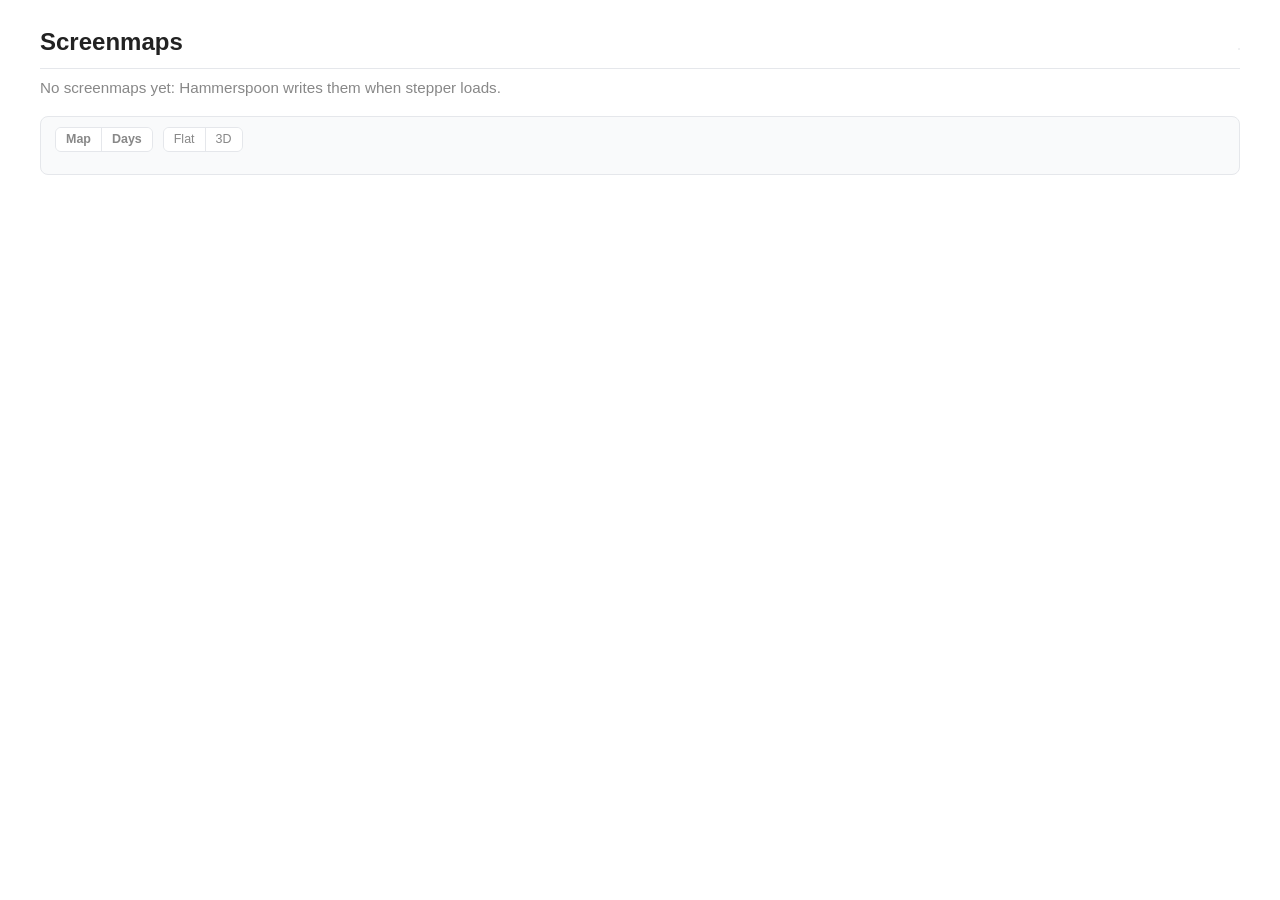
==== features/L006-layout-restore-of-windows-in-screens/subfeatures/screenmaps/index.html @ 7394e88b "Screenmaps' map gains a 3D view: the plane tilted to an isometric angle, each window lifted one laye" ====
<!DOCTYPE html>
<html lang="en">
<head>
  <meta charset="utf-8">
  <meta name="viewport" content="width=device-width, initial-scale=1">
  <title>Screenmaps</title>
  <link rel="stylesheet" href="screenmaps.css">
</head>
<body>
  <header class="page-header">
    <h1><span id="heading">Screenmaps</span> <span class="taken" id="asOf"></span></h1>
    <nav class="configs" id="configs" aria-label="Display configs"></nav>
  </header>
  <p class="subtitle" id="summary"></p>

  <section class="nav-panel" id="panel">
    <div class="panel-head">
      <div class="panel-views" role="tablist">
        <button type="button" data-view="map" title="Map (m)">Map</button>
        <button type="button" data-view="days" title="Days (d)">Days</button>
      </div>
      <div class="map-modes" id="depth">
        <button type="button" data-depth="flat" title="Flat (3 switches)">Flat</button>
        <button type="button" data-depth="3d" title="3D: each window a layer above the one behind it (3 switches)">3D</button>
      </div>
      <span class="panel-hint" id="hint"></span>
    </div>
    <div class="screen-map" id="map"></div>
    <div class="days" id="days"></div>
  </section>

  <div class="filter-banner" id="banner" hidden></div>
  <section class="screen-lists" id="list"></section>

  <div class="map-pop" id="pop" hidden></div>
  <script src="screenmaps.js"></script>
</body>
</html>
---- features/L006-layout-restore-of-windows-in-screens/subfeatures/screenmaps/screenmaps.css ----
/* Screenmaps: tokens, panel, days and popup after F030's tablogs (reading.internal), so
   the two maps read as one family */
:root {
  --bg: #fff;
  --text: #222;
  --grey: #888;
  --link: #1a5fb4;
  --hover-bg: #f3f4f6;
  --border: #e5e7eb;
  --badge-text: #555;
  --active-bg: #1a5fb4;
  --active-text: #fff;
  --front: #8b5cf6;   /* tablogs' violet: the front window */
  --hit: #f59e0b;     /* a window a day or an app in Days picked out */
}
* { margin: 0; padding: 0; box-sizing: border-box; }
body {
  font-family: -apple-system, BlinkMacSystemFont, "Segoe UI", Roboto, sans-serif;
  color: var(--text);
  background: var(--bg);
  line-height: 1.5;
  max-width: 1240px;
  margin: 0 auto;
  padding: 24px 20px;
}

/* Header: the config's name, how fresh it is, and the other configs */
.page-header {
  display: flex;
  align-items: baseline;
  justify-content: space-between;
  gap: 12px;
  flex-wrap: wrap;
  padding-bottom: 8px;
  border-bottom: 1px solid var(--border);
  margin-bottom: 8px;
}
h1 { font-size: 1.5rem; font-weight: 600; display: flex; align-items: baseline; gap: 12px; flex-wrap: wrap; }
.taken { color: var(--grey); font-size: 0.95rem; font-weight: 400; }
.configs { display: inline-flex; border: 1px solid var(--border); border-radius: 6px; overflow: hidden; }
.configs button {
  font: inherit;
  font-size: 0.8rem;
  padding: 2px 10px;
  border: none;
  background: #fff;
  color: var(--grey);
  cursor: pointer;
  white-space: nowrap;
}
.configs button + button { border-left: 1px solid var(--border); }
.configs button:hover { color: var(--text); }
.configs button .when { font-size: 0.72rem; opacity: 0.8; }
.configs button.current::after { content: " ●"; color: #16a34a; font-size: 0.6rem; vertical-align: 2px; }
.configs button.active { background: var(--active-bg); color: var(--active-text); }
.subtitle { color: var(--grey); font-size: 0.95rem; margin-bottom: 16px; }
.subtitle .note { color: #b45309; }

/* The panel: Map | Days, as the tablogs' Windows | Days */
.nav-panel {
  padding: 10px 14px 14px;
  background: #f9fafb;
  border: 1px solid var(--border);
  border-radius: 8px;
}
.panel-head { display: flex; align-items: center; gap: 10px; flex-wrap: wrap; margin-bottom: 8px; }
.panel-views { display: inline-flex; border: 1px solid var(--border); border-radius: 6px; overflow: hidden; }
.panel-views button {
  font: inherit;
  font-size: 0.78rem;
  font-weight: 600;
  padding: 2px 10px;
  border: none;
  background: #fff;
  color: var(--grey);
  cursor: pointer;
}
.panel-views button + button { border-left: 1px solid var(--border); }
.panel-views button:hover { color: var(--text); }
.panel-views button.active { background: var(--active-bg); color: var(--active-text); }
/* Flat | 3D beside them, as the tablogs' map modes */
.map-modes { display: inline-flex; border: 1px solid var(--border); border-radius: 6px; overflow: hidden; }
.map-modes[hidden] { display: none; }
.map-modes button {
  font: inherit;
  font-size: 0.78rem;
  padding: 2px 10px;
  border: none;
  background: #fff;
  color: var(--grey);
  cursor: pointer;
}
.map-modes button + button { border-left: 1px solid var(--border); }
.map-modes button:hover { color: var(--text); }
.map-modes button.active { background: var(--active-bg); color: var(--active-text); }
.panel-hint { color: var(--grey); font-size: 0.75rem; }
.nav-panel:not(.show-days) .days, .nav-panel.show-days .screen-map { display: none; }
.empty { color: var(--grey); font-size: 0.9rem; padding: 20px 0; }

/* Map: each display at its real size where it sits, its windows where they sit, back to front */
.screen-map { margin-top: 6px; }
.map-stage { position: relative; }
.fit { position: absolute; left: 0; top: 0; transform-origin: 0 0; }
.plane { position: relative; }

/* 3D: the plane at an isometric angle (renderMap, then fitInStage), each window a layer
   above the one behind it; their names stand upright in a column beside (placeNames) */
.three-d .plane { transform-style: preserve-3d; transform: rotateX(56deg) rotateZ(-36deg); }
.three-d .display { overflow: visible; transform-style: preserve-3d; background: #dde3ea; }
.three-d .win { background: hsl(var(--hue) 50% 98% / 0.94); box-shadow: 0 1px 4px rgba(0, 0, 0, 0.22); }
.three-d .win-head { display: none; }
.corner { position: absolute; width: 1px; height: 1px; pointer-events: none; }
.names { position: absolute; inset: 0; pointer-events: none; }
.name-lines { position: absolute; left: 0; top: 0; width: 100%; height: 100%; overflow: visible; }
.name-lines line { stroke: #9aa5b4; stroke-width: 1; }
.name-lines circle { fill: #64748b; }
/* several displays: a name's line only while the name is hovered */
.name-lines .on-hover { visibility: hidden; }
.name-lines .on-hover.shown { visibility: visible; }
.name-lines line.on-hover.shown { stroke: var(--link); stroke-width: 1.5; }
.name-lines circle.on-hover.shown { fill: var(--link); }
.name-group {
  position: absolute;
  height: 18px;
  padding: 0 4px;
  font-size: 0.7rem;
  font-weight: 600;
  line-height: 18px;
  color: #64748b;
  white-space: nowrap;
}
.layer-name {
  position: absolute;
  display: flex;
  align-items: center;
  gap: 5px;
  max-width: 220px;
  height: 17px;
  padding: 0 4px;
  font-size: 0.74rem;
  line-height: 17px;
  color: var(--text);
  text-decoration: none;
  white-space: nowrap;
  border-radius: 4px;
  pointer-events: auto;
}
.layer-name span { overflow: hidden; text-overflow: ellipsis; }
.layer-name img, .layer-name .letter { width: 13px; height: 13px; flex-shrink: 0; }
a.layer-name:hover { color: var(--link); }
.layer-name.focused { color: var(--front); font-weight: 600; }
.layer-name.dim { opacity: 0.3; }
.layer-name.hit { background: #fef3c7; }
.display {
  position: absolute;
  background: #e9edf2;
  border: 1px solid #c9d1db;
  border-radius: 6px;
  overflow: hidden;
}
.display.builtin { border-radius: 6px 6px 10px 10px; }
.display .menubar { position: absolute; left: 0; right: 0; top: 0; background: rgba(15, 23, 42, 0.08); }
.display-label {
  position: absolute;
  left: 6px;
  bottom: 6px;
  z-index: 10000;
  max-width: calc(100% - 12px);
  padding: 1px 7px;
  font-size: 0.7rem;
  font-weight: 600;
  color: #475569;
  background: rgba(255, 255, 255, 0.85);
  border-radius: 9px;
  white-space: nowrap;
  overflow: hidden;
  text-overflow: ellipsis;
  pointer-events: none;
}
.display-label .size { font-weight: 500; }
.display-label .count { color: var(--grey); font-weight: 400; }
.win {
  position: absolute;
  display: block;
  min-width: 6px;
  min-height: 6px;
  background: hsl(var(--hue) 50% 98%);
  border: 1px solid hsl(var(--hue) 28% 70%);
  border-radius: 3px;
  box-shadow: 0 1px 2px rgba(0, 0, 0, 0.14);
  overflow: hidden;
  color: var(--text);
  text-decoration: none;
  cursor: default;
}
a.win { cursor: pointer; }
.win.front { box-shadow: 0 2px 7px rgba(0, 0, 0, 0.2); }   /* each display's top window */
.win.focused { border-color: var(--front); box-shadow: 0 0 0 1.5px var(--front), 0 2px 7px rgba(0, 0, 0, 0.2); }
.win:hover { border-color: var(--link); }
.win.dim { opacity: 0.25; }
.win.hit { border-color: var(--hit); box-shadow: 0 0 0 2px var(--hit), 0 2px 7px rgba(0, 0, 0, 0.2); }
.win-head {
  display: flex;
  align-items: center;
  gap: 4px;
  height: 17px;
  padding: 0 4px;
  background: hsl(var(--hue) 40% 91%);
  font-size: 10.5px;
  line-height: 17px;
  white-space: nowrap;
}
.win-head img, .win-head .letter { width: 12px; height: 12px; flex-shrink: 0; }
.win-title { overflow: hidden; text-overflow: ellipsis; }
.win.tiny .win-head { padding: 0 2px; }
.win.tiny .win-title { display: none; }
.win-mark {   /* its app's icon, faded, in the middle of a big enough window */
  position: absolute;
  left: 50%;
  top: calc(50% + 8px);
  width: 30px;
  height: 30px;
  transform: translate(-50%, -50%);
  opacity: 0.28;
  pointer-events: none;
}

/* Minimized windows, after a rule under the displays (the tablogs' minimized windows) */
.map-divider { display: flex; align-items: center; gap: 10px; margin-top: 14px; color: var(--grey); font-size: 0.78rem; }
.map-divider::before, .map-divider::after { content: ""; flex: 1; border-top: 1px solid var(--border); }
.min-strip { display: flex; flex-wrap: wrap; gap: 6px; margin-top: 10px; }
.min-chip {
  display: inline-flex;
  align-items: center;
  gap: 5px;
  max-width: 260px;
  height: 26px;
  padding: 0 8px 0 6px;
  font-size: 0.78rem;
  color: var(--text);
  text-decoration: none;
  background: hsl(var(--hue) 50% 98%);
  border: 1px solid hsl(var(--hue) 28% 76%);
  border-radius: 6px;
}
a.min-chip:hover { border-color: var(--link); }
.min-chip img, .min-chip .letter { width: 14px; height: 14px; flex-shrink: 0; }
.min-title { overflow: hidden; text-overflow: ellipsis; white-space: nowrap; }
.min-chip.dim { opacity: 0.3; }
.min-chip.hit { border-color: var(--hit); box-shadow: inset 0 0 0 1px var(--hit); }

/* Days: opened and last used side by side, a row per day, each app once with its count */
.days-cols { display: grid; grid-template-columns: repeat(2, minmax(0, 1fr)); gap: 12px 32px; margin-top: 6px; }
.days-head { display: flex; align-items: baseline; gap: 8px; flex-wrap: wrap; margin-bottom: 4px; }
.days-head h3 { font-size: 0.9rem; font-weight: 600; }
.map-days { display: flex; flex-direction: column; }
.map-day { display: flex; align-items: flex-start; gap: 10px; padding: 4px 0; border-top: 1px solid var(--border); }
.map-day:first-child { border-top: none; }
.map-day-label {
  flex: 0 0 150px;
  font: inherit;
  font-size: 0.78rem;
  text-align: left;
  color: var(--text);
  background: none;
  border: none;
  padding: 3px 5px;
  border-radius: 4px;
  cursor: pointer;
  white-space: nowrap;
}
.map-day-label:hover { background: var(--hover-bg); color: var(--link); }
.map-day-label .count { color: var(--grey); font-size: 0.72rem; }
.map-day-label.active { background: var(--active-bg); color: var(--active-text); }
.map-day-label.active .count { color: inherit; opacity: 0.8; }
.map-chips { display: flex; flex-wrap: wrap; gap: 3px 4px; flex: 1; min-width: 0; }
.map-chip {
  display: inline-flex;
  align-items: center;
  gap: 2px;
  height: 24px;
  padding: 0 4px;
  font: inherit;
  font-size: 0.72rem;
  font-weight: 600;
  font-variant-numeric: tabular-nums;
  color: var(--badge-text);
  background: #fff;
  border: 1px solid var(--border);
  border-radius: 6px;
  cursor: pointer;
}
.map-chip img, .map-chip .letter { width: 16px; height: 16px; border-radius: 2px; }
.map-chip:hover { border-color: var(--link); }
.map-chip.active { border-color: var(--active-bg); box-shadow: inset 0 0 0 1px var(--active-bg); }

/* An app without a saved icon: its initial on a tint of its own (as the tablogs' sites) */
.letter {
  width: 14px;
  height: 14px;
  border-radius: 50%;
  display: inline-flex;
  align-items: center;
  justify-content: center;
  font-size: 9px;
  font-weight: 700;
  line-height: 1;
  color: #fff;
  background: hsl(var(--hue) 42% 52%);
}
.letter.win-mark { width: 30px; height: 30px; font-size: 15px; opacity: 0.35; }

/* What a day or an app in Days picked out */
.filter-banner {
  display: flex;
  align-items: center;
  gap: 12px;
  margin: 14px 0 0;
  padding: 6px 12px;
  font-size: 0.85rem;
  background: #fffbeb;
  border: 1px solid #fde68a;
  border-radius: 6px;
}
.filter-banner[hidden] { display: none; }
.banner-clear { margin-left: auto; font: inherit; font-size: 0.8rem; color: var(--link); background: none; border: none; cursor: pointer; }
.banner-clear:hover { text-decoration: underline; }

/* List: a bulleted list per display, in columns as the displays stand */
.screen-lists { margin-top: 18px; }
.list-cols { display: grid; grid-template-columns: repeat(var(--cols, 3), minmax(0, 1fr)); gap: 14px 28px; }
.list-col { display: flex; flex-direction: column; gap: 16px; min-width: 0; }
@media (max-width: 640px) { .list-cols { grid-template-columns: minmax(0, 1fr); } }
.screen-list h3 { font-size: 0.9rem; font-weight: 600; display: flex; align-items: baseline; gap: 6px; }
.screen-list h3 .count { color: var(--grey); font-weight: 400; font-size: 0.8rem; }
.screen-list .monitor { color: var(--grey); font-size: 0.75rem; margin-bottom: 3px; }
.screen-list ul { list-style: disc; padding-left: 20px; }
.screen-list li { margin: 1px 0; font-size: 0.88rem; border-radius: 4px; }
.screen-list li::marker { color: #b8bec7; }
.screen-list li.focused::marker { color: var(--front); }
.screen-list li.dim { opacity: 0.35; }
.screen-list li.hit { background: #fef3c7; }
.screen-list li img, .screen-list li .letter { width: 14px; height: 14px; vertical-align: -2px; margin-right: 6px; }
.screen-list li .letter { display: inline-flex; }
.screen-list a { color: var(--link); text-decoration: none; }
.screen-list a:hover { text-decoration: underline; }
.screen-list .app { color: var(--grey); font-size: 0.78rem; }
.screen-list .none { color: var(--grey); font-size: 0.82rem; list-style: none; margin-left: -20px; }
.minimized-list { margin-top: 18px; padding-top: 12px; border-top: 1px solid var(--border); }

/* The popup (after the tablogs' map popup): a window's whole title, size and times */
.map-pop {
  position: absolute;
  z-index: 20000;
  min-width: 220px;
  max-width: 380px;
  padding: 8px 11px 9px;
  background: #fff;
  border: 1px solid var(--border);
  border-radius: 8px;
  box-shadow: 0 6px 20px rgba(0, 0, 0, 0.16);
  font-size: 0.8rem;
  line-height: 1.35;
  pointer-events: none;
}
.map-pop[hidden] { display: none; }
.pop-title { display: flex; gap: 7px; align-items: flex-start; font-weight: 600; font-size: 0.88rem; }
.pop-title img, .pop-title .letter { width: 16px; height: 16px; flex-shrink: 0; margin-top: 1px; }
.pop-line { margin: 3px 0 0 23px; color: var(--grey); font-size: 0.75rem; }
.pop-line.act { color: var(--link); }
.pop-list { margin: 5px 0 0 23px; padding-left: 14px; }
.pop-list li { margin: 2px 0; }
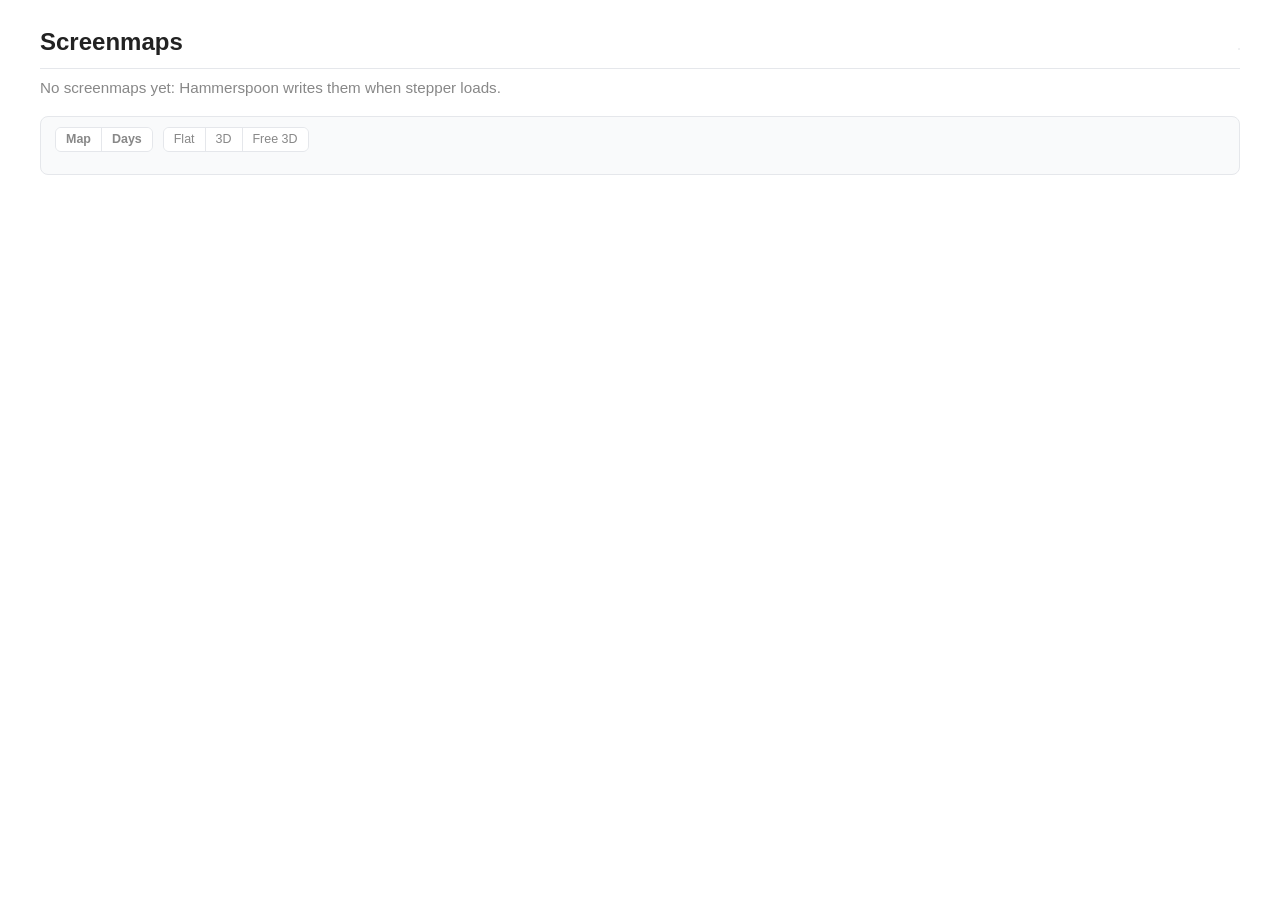
==== commit 92187ec6: "Screenmaps gets a Free 3D view: drag to turn the scene, pinch to zoom (trackpad or touch), ⌃-drag to" ====
--- a/features/L006-layout-restore-of-windows-in-screens/subfeatures/screenmaps/index.html
+++ b/features/L006-layout-restore-of-windows-in-screens/subfeatures/screenmaps/index.html
@@ -21,9 +21,10 @@
       </div>
       <div class="map-modes" id="depth">
         <button type="button" data-depth="flat" title="Flat (3 switches)">Flat</button>
-        <button type="button" data-depth="3d" title="3D: each window a layer above the one behind it (3 switches)">3D</button>
+        <button type="button" data-depth="3d" title="3D: the displays upright, each window a layer in front of the one behind it (3 switches)">3D</button>
+        <button type="button" data-depth="free" title="Free 3D: drag to turn, pinch to zoom, ⌃-drag to pan (f)">Free 3D</button>
       </div>
-      <span class="panel-hint" id="hint"></span>
+      <div class="app-filters" id="apps" aria-label="Only one app's windows"></div>
     </div>
     <div class="screen-map" id="map"></div>
     <div class="days" id="days"></div>
--- a/features/L006-layout-restore-of-windows-in-screens/subfeatures/screenmaps/screenmaps.css
+++ b/features/L006-layout-restore-of-windows-in-screens/subfeatures/screenmaps/screenmaps.css
@@ -94,6 +94,27 @@
 .map-modes button:hover { color: var(--text); }
 .map-modes button.active { background: var(--active-bg); color: var(--active-text); }
 .panel-hint { color: var(--grey); font-size: 0.75rem; }
+/* The app filters, in the map's top-right corner: an app with several windows, its count */
+.app-filters { display: flex; flex-wrap: wrap; justify-content: flex-end; gap: 3px 4px; margin-left: auto; }
+.app-filter {
+  display: inline-flex;
+  align-items: center;
+  gap: 3px;
+  height: 24px;
+  padding: 0 6px 0 4px;
+  font: inherit;
+  font-size: 0.72rem;
+  font-weight: 600;
+  font-variant-numeric: tabular-nums;
+  color: var(--badge-text);
+  background: #fff;
+  border: 1px solid var(--border);
+  border-radius: 6px;
+  cursor: pointer;
+}
+.app-filter img, .app-filter .letter { width: 16px; height: 16px; border-radius: 2px; }
+.app-filter:hover { border-color: var(--link); }
+.app-filter.active { border-color: var(--active-bg); box-shadow: inset 0 0 0 1px var(--active-bg); background: #eff6ff; }
 .nav-panel:not(.show-days) .days, .nav-panel.show-days .screen-map { display: none; }
 .empty { color: var(--grey); font-size: 0.9rem; padding: 20px 0; }
 
@@ -103,54 +124,14 @@
 .fit { position: absolute; left: 0; top: 0; transform-origin: 0 0; }
 .plane { position: relative; }
 
-/* 3D: the plane at an isometric angle (renderMap, then fitInStage), each window a layer
-   above the one behind it; their names stand upright in a column beside (placeNames) */
-.three-d .plane { transform-style: preserve-3d; transform: rotateX(56deg) rotateZ(-36deg); }
+/* 3D: the plane stands upright, turned so its right edge is the farther one and seen a
+   little from above (renderMap's TURN, then fitInStage); each window a layer in front of
+   the one behind it, so depth runs left to right, its title still on it */
+.three-d .plane { transform-style: preserve-3d; transform: rotateX(-12deg) rotateY(42deg); }
 .three-d .display { overflow: visible; transform-style: preserve-3d; background: #dde3ea; }
+/* its label just off the display's face: coplanar, Chrome sometimes drew its pill without the text */
+.three-d .display-label { transform: translateZ(1px); }
 .three-d .win { background: hsl(var(--hue) 50% 98% / 0.94); box-shadow: 0 1px 4px rgba(0, 0, 0, 0.22); }
-.three-d .win-head { display: none; }
-.corner { position: absolute; width: 1px; height: 1px; pointer-events: none; }
-.names { position: absolute; inset: 0; pointer-events: none; }
-.name-lines { position: absolute; left: 0; top: 0; width: 100%; height: 100%; overflow: visible; }
-.name-lines line { stroke: #9aa5b4; stroke-width: 1; }
-.name-lines circle { fill: #64748b; }
-/* several displays: a name's line only while the name is hovered */
-.name-lines .on-hover { visibility: hidden; }
-.name-lines .on-hover.shown { visibility: visible; }
-.name-lines line.on-hover.shown { stroke: var(--link); stroke-width: 1.5; }
-.name-lines circle.on-hover.shown { fill: var(--link); }
-.name-group {
-  position: absolute;
-  height: 18px;
-  padding: 0 4px;
-  font-size: 0.7rem;
-  font-weight: 600;
-  line-height: 18px;
-  color: #64748b;
-  white-space: nowrap;
-}
-.layer-name {
-  position: absolute;
-  display: flex;
-  align-items: center;
-  gap: 5px;
-  max-width: 220px;
-  height: 17px;
-  padding: 0 4px;
-  font-size: 0.74rem;
-  line-height: 17px;
-  color: var(--text);
-  text-decoration: none;
-  white-space: nowrap;
-  border-radius: 4px;
-  pointer-events: auto;
-}
-.layer-name span { overflow: hidden; text-overflow: ellipsis; }
-.layer-name img, .layer-name .letter { width: 13px; height: 13px; flex-shrink: 0; }
-a.layer-name:hover { color: var(--link); }
-.layer-name.focused { color: var(--front); font-weight: 600; }
-.layer-name.dim { opacity: 0.3; }
-.layer-name.hit { background: #fef3c7; }
 .display {
   position: absolute;
   background: #e9edf2;
@@ -159,6 +140,9 @@
   overflow: hidden;
 }
 .display.builtin { border-radius: 6px 6px 10px 10px; }
+/* the display of the window hovered, on the map or in the list (hoverWindow) */
+.display { transition: background-color 0.2s, border-color 0.2s; }
+.display.near, .three-d .display.near { background: #dde5ef; border-color: #7c93b3; }
 .display .menubar { position: absolute; left: 0; right: 0; top: 0; background: rgba(15, 23, 42, 0.08); }
 .display-label {
   position: absolute;
@@ -197,22 +181,54 @@
 .win.front { box-shadow: 0 2px 7px rgba(0, 0, 0, 0.2); }   /* each display's top window */
 .win.focused { border-color: var(--front); box-shadow: 0 0 0 1.5px var(--front), 0 2px 7px rgba(0, 0, 0, 0.2); }
 .win:hover { border-color: var(--link); }
+/* the window hovered, on the map or in the list (hoverWindow): its own tint, deeper, at
+   once; the other windows of its app (kin) a lighter tint, fading in a moment later */
+.win { transition: background-color 0.15s, border-color 0.15s; }
+.win.kin, .three-d .win.kin {
+  background: hsl(var(--hue) 50% 91%);
+  border-color: hsl(var(--hue) 40% 58%);
+  transition: background-color 0.7s ease 0.2s, border-color 0.7s ease 0.2s;
+}
+.win.lit, .three-d .win.lit {
+  background: hsl(var(--hue) 46% 84%);
+  border-color: var(--link);
+  box-shadow: 0 0 0 1.5px var(--link), 0 2px 7px rgba(0, 0, 0, 0.2);
+  transition: none;
+}
 .win.dim { opacity: 0.25; }
 .win.hit { border-color: var(--hit); box-shadow: 0 0 0 2px var(--hit), 0 2px 7px rgba(0, 0, 0, 0.2); }
+/* the title bar: the whole title, wrapped to three lines at most; bigger in 3D, where the
+   turned plane is drawn smaller */
 .win-head {
   display: flex;
-  align-items: center;
-  gap: 4px;
-  height: 17px;
-  padding: 0 4px;
+  align-items: flex-start;
+  gap: 5px;
+  padding: 3px 5px;
   background: hsl(var(--hue) 40% 91%);
-  font-size: 10.5px;
-  line-height: 17px;
-  white-space: nowrap;
-}
-.win-head img, .win-head .letter { width: 12px; height: 12px; flex-shrink: 0; }
-.win-title { overflow: hidden; text-overflow: ellipsis; }
-.win.tiny .win-head { padding: 0 2px; }
+  font-size: 12px;
+  line-height: 1.25;
+}
+.win-head img, .win-head .letter { width: 14px; height: 14px; flex-shrink: 0; margin-top: 0.5px; }
+.win-title {
+  display: -webkit-box;
+  -webkit-box-orient: vertical;
+  -webkit-line-clamp: 3;
+  overflow: hidden;
+  overflow-wrap: anywhere;
+}
+.three-d .win-head { font-size: 15px; padding: 4px 6px; gap: 6px; }
+.three-d .win-head img, .three-d .win-head .letter { width: 17px; height: 17px; }
+/* a Chrome window: its logo on top, a rule, its tabs' favicons from the live tablog */
+.win-tabs { padding: 5px 6px; text-align: center; }
+.win-logo { display: block; width: 20px; height: 20px; margin: 0 auto; opacity: 0.75; }
+.win-tabs hr { border: none; border-top: 1px solid hsl(var(--hue) 25% 80%); margin: 5px 4px 6px; }
+.tab-favs { display: flex; flex-wrap: wrap; justify-content: center; gap: 4px; }
+.tab-fav { width: 15px; height: 15px; border-radius: 3px; flex-shrink: 0; }
+.tab-fav.front-tab { outline: 1.5px solid var(--front); outline-offset: 1px; }
+.three-d .win-logo { width: 26px; height: 26px; }
+.three-d .tab-fav { width: 20px; height: 20px; }
+.three-d .tab-favs { gap: 6px; }
+.win.tiny .win-head { padding: 1px 2px; }
 .win.tiny .win-title { display: none; }
 .win-mark {   /* its app's icon, faded, in the middle of a big enough window */
   position: absolute;
@@ -224,6 +240,41 @@
   opacity: 0.28;
   pointer-events: none;
 }
+
+/* Free 3D: a camera you move (screenmaps.js initFreeDrag), its presets top left */
+.map-stage.free {
+  overflow: hidden;
+  cursor: grab;
+  touch-action: none;
+  user-select: none;
+  -webkit-user-select: none;
+  border-radius: 6px;
+  background: linear-gradient(#f9fafb, #eef1f5);
+}
+.map-stage.free.dragging, .map-stage.free.dragging * { cursor: grabbing; }
+.free-controls {
+  position: absolute;
+  top: 8px;
+  left: 8px;
+  z-index: 10;
+  display: flex;
+  align-items: center;
+  gap: 4px;
+  cursor: default;
+}
+.free-controls button {
+  font: inherit;
+  font-size: 0.74rem;
+  padding: 1px 8px;
+  color: var(--grey);
+  background: #fff;
+  border: 1px solid var(--border);
+  border-radius: 5px;
+  cursor: pointer;
+}
+.free-controls button:hover { color: var(--text); }
+.free-controls button.active { color: var(--active-text); background: var(--active-bg); border-color: var(--active-bg); }
+.free-hint { margin-left: 6px; color: var(--grey); font-size: 0.7rem; }
 
 /* Minimized windows, after a rule under the displays (the tablogs' minimized windows) */
 .map-divider { display: flex; align-items: center; gap: 10px; margin-top: 14px; color: var(--grey); font-size: 0.78rem; }
@@ -247,6 +298,9 @@
 .min-chip img, .min-chip .letter { width: 14px; height: 14px; flex-shrink: 0; }
 .min-title { overflow: hidden; text-overflow: ellipsis; white-space: nowrap; }
 .min-chip.dim { opacity: 0.3; }
+.min-chip { transition: background-color 0.15s, border-color 0.15s; }
+.min-chip.kin { background: hsl(var(--hue) 50% 91%); transition: background-color 0.7s ease 0.2s; }
+.min-chip.lit { background: hsl(var(--hue) 46% 84%); border-color: var(--link); transition: none; }
 .min-chip.hit { border-color: var(--hit); box-shadow: inset 0 0 0 1px var(--hit); }
 
 /* Days: opened and last used side by side, a row per day, each app once with its count */
@@ -335,7 +389,11 @@
 .screen-list h3 .count { color: var(--grey); font-weight: 400; font-size: 0.8rem; }
 .screen-list .monitor { color: var(--grey); font-size: 0.75rem; margin-bottom: 3px; }
 .screen-list ul { list-style: disc; padding-left: 20px; }
-.screen-list li { margin: 1px 0; font-size: 0.88rem; border-radius: 4px; }
+.screen-list { margin: 0 -6px; padding: 2px 6px 4px; border-radius: 6px; transition: background-color 0.2s; }
+.screen-list.near { background: #eef2f7; }
+.screen-list li { margin: 1px 0; font-size: 0.88rem; border-radius: 4px; transition: background-color 0.15s; }
+.screen-list li.kin { background: #f1f5f9; transition: background-color 0.7s ease 0.2s; }
+.screen-list li.lit { background: #dbeafe; transition: none; }
 .screen-list li::marker { color: #b8bec7; }
 .screen-list li.focused::marker { color: var(--front); }
 .screen-list li.dim { opacity: 0.35; }
@@ -370,3 +428,4 @@
 .pop-line.act { color: var(--link); }
 .pop-list { margin: 5px 0 0 23px; padding-left: 14px; }
 .pop-list li { margin: 2px 0; }
+.pop-list li.front-tab { font-weight: 600; }
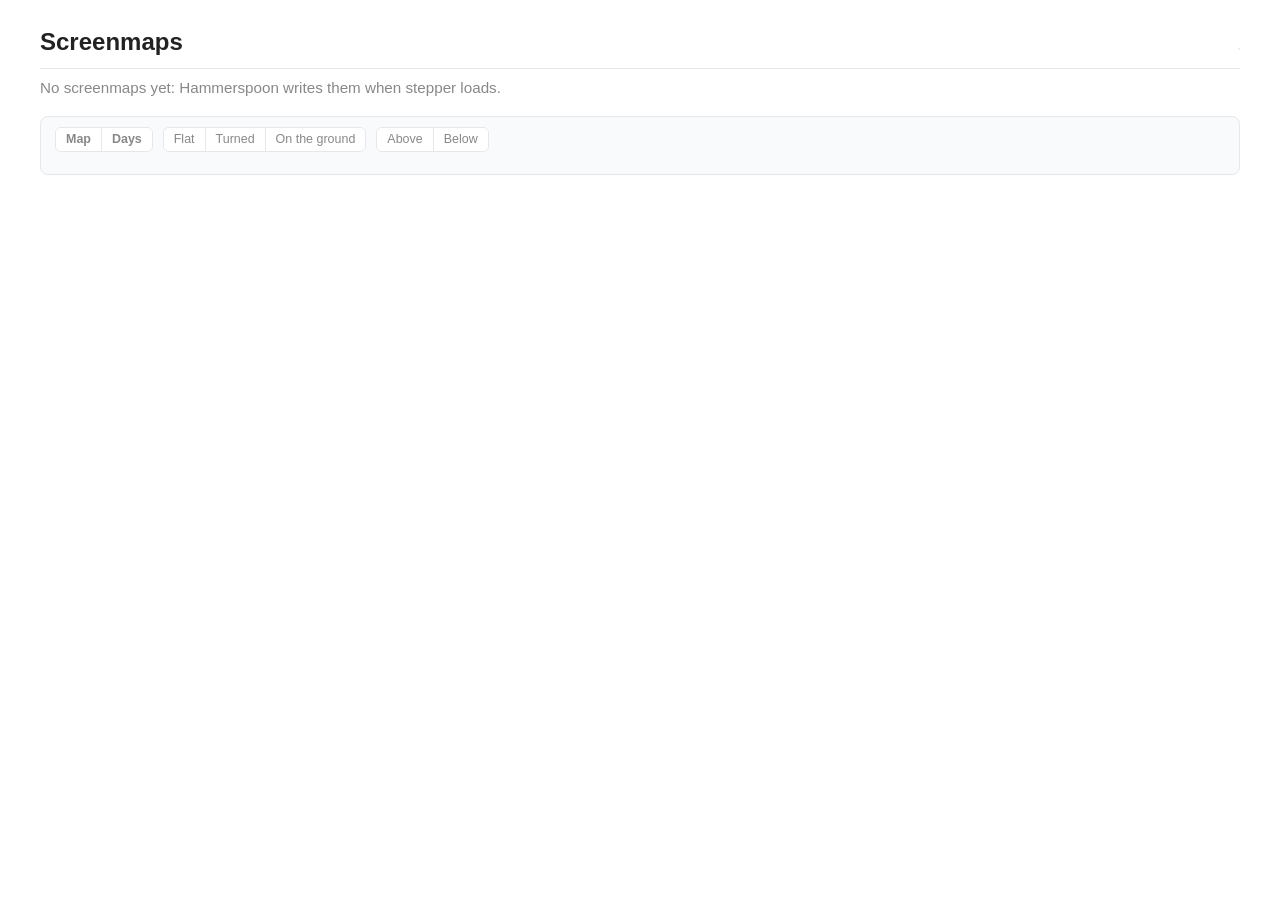
==== commit 4fd7dc0f: "Screenmaps' map is one scene under a camera: the old 3D view is gone, and free 3D's presets, Flat | " ====
--- a/features/L006-layout-restore-of-windows-in-screens/subfeatures/screenmaps/index.html
+++ b/features/L006-layout-restore-of-windows-in-screens/subfeatures/screenmaps/index.html
@@ -19,11 +19,16 @@
         <button type="button" data-view="map" title="Map (m)">Map</button>
         <button type="button" data-view="days" title="Days (d)">Days</button>
       </div>
-      <div class="map-modes" id="depth">
-        <button type="button" data-depth="flat" title="Flat (3 switches)">Flat</button>
-        <button type="button" data-depth="3d" title="3D: the displays upright, each window a layer in front of the one behind it (3 switches)">3D</button>
-        <button type="button" data-depth="free" title="Free 3D: drag to turn, pinch to zoom, ⌃-drag to pan (f)">Free 3D</button>
+      <div class="map-modes" id="presets">
+        <button type="button" data-preset="flat" title="Face on, a flat map (1)">Flat</button>
+        <button type="button" data-preset="turned" title="The displays upright, turned so their right edges are the farther ones, seen a little from above (2)">Turned</button>
+        <button type="button" data-preset="ground" title="The displays lying flat as on a floor (3)">On the ground</button>
       </div>
+      <div class="map-modes" id="stack">
+        <button type="button" data-stack="above" title="Windows stacked up from their display, the front one nearest you (s switches)">Above</button>
+        <button type="button" data-stack="below" title="Windows sunk into their display, each a see-through hole as deep as its windows (s switches)">Below</button>
+      </div>
+      <span class="panel-hint" id="mapHint"></span>
       <div class="app-filters" id="apps" aria-label="Only one app's windows"></div>
     </div>
     <div class="screen-map" id="map"></div>
--- a/features/L006-layout-restore-of-windows-in-screens/subfeatures/screenmaps/screenmaps.css
+++ b/features/L006-layout-restore-of-windows-in-screens/subfeatures/screenmaps/screenmaps.css
@@ -78,7 +78,7 @@
 .panel-views button + button { border-left: 1px solid var(--border); }
 .panel-views button:hover { color: var(--text); }
 .panel-views button.active { background: var(--active-bg); color: var(--active-text); }
-/* Flat | 3D beside them, as the tablogs' map modes */
+/* Flat | Turned | On the ground and Above | Below beside them, as the tablogs' map modes */
 .map-modes { display: inline-flex; border: 1px solid var(--border); border-radius: 6px; overflow: hidden; }
 .map-modes[hidden] { display: none; }
 .map-modes button {
@@ -94,6 +94,7 @@
 .map-modes button:hover { color: var(--text); }
 .map-modes button.active { background: var(--active-bg); color: var(--active-text); }
 .panel-hint { color: var(--grey); font-size: 0.75rem; }
+.panel-hint[hidden] { display: none; }
 /* The app filters, in the map's top-right corner: an app with several windows, its count */
 .app-filters { display: flex; flex-wrap: wrap; justify-content: flex-end; gap: 3px 4px; margin-left: auto; }
 .app-filter {
@@ -120,18 +121,22 @@
 
 /* Map: each display at its real size where it sits, its windows where they sit, back to front */
 .screen-map { margin-top: 6px; }
-.map-stage { position: relative; }
+.map-stage { position: relative; isolation: isolate; }   /* its z-indexes stay under the popup */
 .fit { position: absolute; left: 0; top: 0; transform-origin: 0 0; }
 .plane { position: relative; }
 
-/* 3D: the plane stands upright, turned so its right edge is the farther one and seen a
-   little from above (renderMap's TURN, then fitInStage); each window a layer in front of
-   the one behind it, so depth runs left to right, its title still on it */
-.three-d .plane { transform-style: preserve-3d; transform: rotateX(-12deg) rotateY(42deg); }
-.three-d .display { overflow: visible; transform-style: preserve-3d; background: #dde3ea; }
-/* its label just off the display's face: coplanar, Chrome sometimes drew its pill without the text */
-.three-d .display-label { transform: translateZ(1px); }
-.three-d .win { background: hsl(var(--hue) 50% 98% / 0.94); box-shadow: 0 1px 4px rgba(0, 0, 0, 0.22); }
+/* The scene under the camera (screenmaps.js renderMap): each window a layer in front of
+   the one behind it, or below it when they're sunk in, its title still on it */
+.three-d .plane { transform-style: preserve-3d; }
+.three-d .display { overflow: visible; transform-style: preserve-3d; }
+/* its label just off the display's face (coplanar, Chrome sometimes drew its pill without
+   the text); face on, above the pile (--lift), as a flat map's labels are above its
+   windows, sinking to the display over the first 20° you turn it */
+.three-d .display-label { transform: translateZ(calc(1px + var(--lift, 0px) * (1 - var(--solid, 1)))); }
+/* How solid a window is below its title bar (--a): see-through face on, so the windows
+   under it show, as on a flat map, turning solid over the first 20° you turn the camera
+   (--solid, renderMap's solidity) */
+.map-stage { --a: calc(0.94 * var(--solid, 0)); }
 .display {
   position: absolute;
   background: #e9edf2;
@@ -142,7 +147,7 @@
 .display.builtin { border-radius: 6px 6px 10px 10px; }
 /* the display of the window hovered, on the map or in the list (hoverWindow) */
 .display { transition: background-color 0.2s, border-color 0.2s; }
-.display.near, .three-d .display.near { background: #dde5ef; border-color: #7c93b3; }
+.display.near { background: #dde5ef; border-color: #7c93b3; }
 .display .menubar { position: absolute; left: 0; right: 0; top: 0; background: rgba(15, 23, 42, 0.08); }
 .display-label {
   position: absolute;
@@ -168,7 +173,7 @@
   display: block;
   min-width: 6px;
   min-height: 6px;
-  background: hsl(var(--hue) 50% 98%);
+  background: hsl(var(--hue) 50% 98% / var(--a, 1));
   border: 1px solid hsl(var(--hue) 28% 70%);
   border-radius: 3px;
   box-shadow: 0 1px 2px rgba(0, 0, 0, 0.14);
@@ -177,20 +182,21 @@
   text-decoration: none;
   cursor: default;
 }
-a.win { cursor: pointer; }
 .win.front { box-shadow: 0 2px 7px rgba(0, 0, 0, 0.2); }   /* each display's top window */
 .win.focused { border-color: var(--front); box-shadow: 0 0 0 1.5px var(--front), 0 2px 7px rgba(0, 0, 0, 0.2); }
 .win:hover { border-color: var(--link); }
 /* the window hovered, on the map or in the list (hoverWindow): its own tint, deeper, at
    once; the other windows of its app (kin) a lighter tint, fading in a moment later */
 .win { transition: background-color 0.15s, border-color 0.15s; }
-.win.kin, .three-d .win.kin {
-  background: hsl(var(--hue) 50% 91%);
+.win.kin {
+  background: hsl(var(--hue) 50% 91% / max(0.4, var(--a, 1)));
   border-color: hsl(var(--hue) 40% 58%);
   transition: background-color 0.7s ease 0.2s, border-color 0.7s ease 0.2s;
 }
-.win.lit, .three-d .win.lit {
-  background: hsl(var(--hue) 46% 84%);
+/* the hovered window on top: face on at once, turned with ⌘ held, slid toward you along
+   the line of sight (screenmaps.js raise) */
+.win.lit {
+  background: hsl(var(--hue) 46% 84% / max(0.5, var(--a, 1)));
   border-color: var(--link);
   box-shadow: 0 0 0 1.5px var(--link), 0 2px 7px rgba(0, 0, 0, 0.2);
   transition: none;
@@ -216,8 +222,6 @@
   overflow: hidden;
   overflow-wrap: anywhere;
 }
-.three-d .win-head { font-size: 15px; padding: 4px 6px; gap: 6px; }
-.three-d .win-head img, .three-d .win-head .letter { width: 17px; height: 17px; }
 /* a Chrome window: its logo on top, a rule, its tabs' favicons from the live tablog */
 .win-tabs { padding: 5px 6px; text-align: center; }
 .win-logo { display: block; width: 20px; height: 20px; margin: 0 auto; opacity: 0.75; }
@@ -225,9 +229,6 @@
 .tab-favs { display: flex; flex-wrap: wrap; justify-content: center; gap: 4px; }
 .tab-fav { width: 15px; height: 15px; border-radius: 3px; flex-shrink: 0; }
 .tab-fav.front-tab { outline: 1.5px solid var(--front); outline-offset: 1px; }
-.three-d .win-logo { width: 26px; height: 26px; }
-.three-d .tab-fav { width: 20px; height: 20px; }
-.three-d .tab-favs { gap: 6px; }
 .win.tiny .win-head { padding: 1px 2px; }
 .win.tiny .win-title { display: none; }
 .win-mark {   /* its app's icon, faded, in the middle of a big enough window */
@@ -241,40 +242,69 @@
   pointer-events: none;
 }
 
-/* Free 3D: a camera you move (screenmaps.js initFreeDrag), its presets top left */
-.map-stage.free {
+/* Below: each display a see-through hole as deep as its windows (holeParts), its face
+   open, the walls folded back from its edges, the floor under the back window */
+.display.hole, .display.hole.near { background: transparent; }
+.hole-wall, .hole-floor { position: absolute; pointer-events: none; }
+.hole-wall { background: rgba(148, 163, 184, 0.22); border: 1px solid rgba(100, 116, 139, 0.3); }
+.hole-wall.left, .hole-wall.right { top: 0; height: 100%; width: var(--deep); transform-origin: 0 50%; transform: rotateY(90deg); }
+.hole-wall.left { left: 0; }
+.hole-wall.right { left: 100%; }
+.hole-wall.top, .hole-wall.bottom { left: 0; width: 100%; height: var(--deep); transform-origin: 50% 0; transform: rotateX(-90deg); }
+.hole-wall.top { top: 0; }
+.hole-wall.bottom { top: 100%; }
+.hole-floor { inset: 0; background: rgba(233, 237, 242, 0.88); border-radius: inherit; transition: background-color 0.2s; }
+.display.hole.near .hole-floor { background: rgba(221, 229, 239, 0.92); }
+
+/* The canvas: a camera you move (screenmaps.js initFreeDrag) */
+.map-stage.free {   /* as wide as the viewport (renderMap), past the panel's sides */
   overflow: hidden;
   cursor: grab;
   touch-action: none;
   user-select: none;
   -webkit-user-select: none;
-  border-radius: 6px;
+  border-top: 1px solid #d5dae1;
+  border-bottom: 1px solid #d5dae1;
   background: linear-gradient(#f9fafb, #eef1f5);
 }
+.map-stage.free .display, .map-stage.free .win { cursor: grab; }
 .map-stage.free.dragging, .map-stage.free.dragging * { cursor: grabbing; }
-.free-controls {
+/* its bottom edge sets its height (initFreeResize): a grip shows on hover */
+.free-resize {
+  position: absolute;
+  left: 0;
+  right: 0;
+  bottom: 0;
+  z-index: 10;
+  height: 10px;
+  cursor: ns-resize;
+  touch-action: none;
+}
+.free-resize::after {
+  content: "";
+  position: absolute;
+  left: 50%;
+  bottom: 3px;
+  width: 44px;
+  height: 4px;
+  margin-left: -22px;
+  border-radius: 2px;
+  background: #b8c0cc;
+  opacity: 0;
+  transition: opacity 0.15s;
+}
+.free-resize:hover::after, .map-stage.resizing .free-resize::after { opacity: 1; }
+.map-stage.free.resizing, .map-stage.free.resizing * { cursor: ns-resize; }
+.free-where {   /* where Tab flew, top left */
   position: absolute;
   top: 8px;
-  left: 8px;
+  left: calc(var(--inset, 0px) + 8px);
   z-index: 10;
-  display: flex;
-  align-items: center;
-  gap: 4px;
-  cursor: default;
-}
-.free-controls button {
-  font: inherit;
+  color: var(--text);
   font-size: 0.74rem;
-  padding: 1px 8px;
-  color: var(--grey);
-  background: #fff;
-  border: 1px solid var(--border);
-  border-radius: 5px;
-  cursor: pointer;
-}
-.free-controls button:hover { color: var(--text); }
-.free-controls button.active { color: var(--active-text); background: var(--active-bg); border-color: var(--active-bg); }
-.free-hint { margin-left: 6px; color: var(--grey); font-size: 0.7rem; }
+  font-weight: 600;
+  pointer-events: none;
+}
 
 /* Minimized windows, after a rule under the displays (the tablogs' minimized windows) */
 .map-divider { display: flex; align-items: center; gap: 10px; margin-top: 14px; color: var(--grey); font-size: 0.78rem; }
@@ -364,20 +394,29 @@
 }
 .letter.win-mark { width: 30px; height: 30px; font-size: 15px; opacity: 0.35; }
 
-/* What a day or an app in Days picked out */
+/* What a day or an app picked out: a small notice floating at the bottom of the window, so
+   it comes and goes without moving the list under the pointer */
 .filter-banner {
+  position: fixed;
+  left: 50%;
+  bottom: calc(16px + env(safe-area-inset-bottom, 0px));
+  transform: translateX(-50%);
+  z-index: 30000;
   display: flex;
   align-items: center;
-  gap: 12px;
-  margin: 14px 0 0;
-  padding: 6px 12px;
-  font-size: 0.85rem;
+  gap: 10px;
+  max-width: calc(100vw - 32px);
+  padding: 4px 6px 4px 12px;
+  font-size: 0.8rem;
+  white-space: nowrap;
   background: #fffbeb;
   border: 1px solid #fde68a;
-  border-radius: 6px;
-}
+  border-radius: 8px;
+  box-shadow: 0 4px 14px rgba(0, 0, 0, 0.12);
+}
+.filter-banner > span { overflow: hidden; text-overflow: ellipsis; }
 .filter-banner[hidden] { display: none; }
-.banner-clear { margin-left: auto; font: inherit; font-size: 0.8rem; color: var(--link); background: none; border: none; cursor: pointer; }
+.banner-clear { margin-left: auto; padding: 2px 6px; font: inherit; font-size: 0.78rem; color: var(--link); background: none; border: none; cursor: pointer; }
 .banner-clear:hover { text-decoration: underline; }
 
 /* List: a bulleted list per display, in columns as the displays stand */
@@ -402,7 +441,21 @@
 .screen-list li .letter { display: inline-flex; }
 .screen-list a { color: var(--link); text-decoration: none; }
 .screen-list a:hover { text-decoration: underline; }
-.screen-list .app { color: var(--grey); font-size: 0.78rem; }
+.screen-list .from { color: var(--grey); font-size: 0.78rem; margin-left: -4px; }
+/* the app's name: a toggle (appToggle), which shows itself as one on hover */
+.screen-list .app {
+  font: inherit;
+  font-size: 0.78rem;
+  color: var(--grey);
+  background: none;
+  border: 1px solid transparent;
+  border-radius: 5px;
+  padding: 0 4px;
+  margin-left: -2px;
+  cursor: pointer;
+}
+.screen-list .app:hover { color: var(--text); background: #fff; border-color: #cbd5e1; }
+.screen-list .app.active { color: var(--active-bg); background: #eff6ff; border-color: var(--active-bg); }
 .screen-list .none { color: var(--grey); font-size: 0.82rem; list-style: none; margin-left: -20px; }
 .minimized-list { margin-top: 18px; padding-top: 12px; border-top: 1px solid var(--border); }
 
@@ -429,3 +482,7 @@
 .pop-list { margin: 5px 0 0 23px; padding-left: 14px; }
 .pop-list li { margin: 2px 0; }
 .pop-list li.front-tab { font-weight: 600; }
+.pop-tabs { list-style: none; padding-left: 0; }
+.pop-tabs li { display: flex; align-items: flex-start; gap: 6px; }
+.pop-tabs .tab-fav { width: 14px; height: 14px; margin-top: 1px; }
+.pop-tabs .tab-fav.front-tab { outline-width: 1px; }
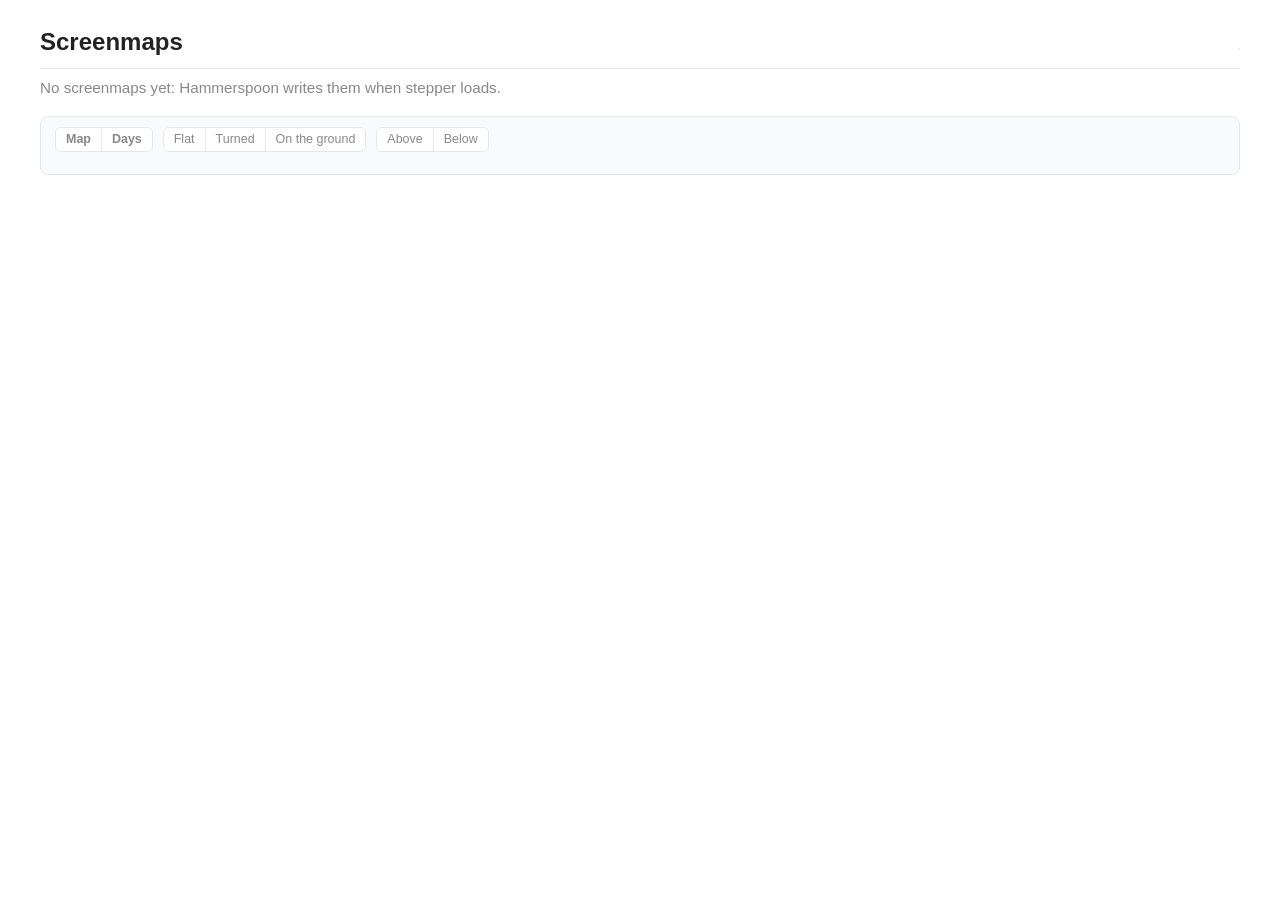
==== commit f1c49a9f: "Screenmaps gets fleet's shared ? (F040/help-button), right of the sun/moon: its views, map gestures " ====
--- a/features/L006-layout-restore-of-windows-in-screens/subfeatures/screenmaps/index.html
+++ b/features/L006-layout-restore-of-windows-in-screens/subfeatures/screenmaps/index.html
@@ -4,6 +4,11 @@
   <meta charset="utf-8">
   <meta name="viewport" content="width=device-width, initial-scale=1">
   <title>Screenmaps</title>
+  <!-- fleet F040/light-dark-mode: light by day, dark by night over Guadalajara, or the sun/moon toggle
+       in the header; sets <html data-theme> before the first paint -->
+  <script src="https://fleet.internal/features/F040-tiptop-software-infrastructure/subfeatures/light-dark-mode/theme.js"></script>
+  <!-- fleet F040/help-button: the ? right of the sun/moon, its popup of keys, a click for the README -->
+  <script src="https://fleet.internal/features/F040-tiptop-software-infrastructure/subfeatures/help-button/help.js"></script>
   <link rel="stylesheet" href="screenmaps.css">
 </head>
 <body>
--- a/features/L006-layout-restore-of-windows-in-screens/subfeatures/screenmaps/screenmaps.css
+++ b/features/L006-layout-restore-of-windows-in-screens/subfeatures/screenmaps/screenmaps.css
@@ -12,6 +12,100 @@
   --active-text: #fff;
   --front: #8b5cf6;   /* tablogs' violet: the front window */
   --hit: #f59e0b;     /* a window a day or an app in Days picked out */
+  /* F040/light-dark-mode: what was a literal, so the dark set below can change it */
+  --surface: #fff;             /* buttons, chips, the popup */
+  --panel-bg: #f9fafb;
+  --tint-blue: #eff6ff;        /* an active app filter */
+  --warn: #b45309;
+  --marker: #b8bec7;
+  --display-bg: #e9edf2;
+  --display-border: #c9d1db;
+  --display-near-bg: #dde5ef;
+  --display-near-border: #7c93b3;
+  --display-rgb: 233, 237, 242;        /* the same, as rgb, for the fading faces */
+  --display-near-rgb: 221, 229, 239;
+  --menubar: rgba(15, 23, 42, 0.08);
+  --label-text: #475569;               /* a display's label, the rcmd key, the ◆ keys */
+  --label-bg: rgba(255, 255, 255, 0.85);
+  --keys-text: #334155;
+  --keys-bg: rgba(255, 255, 255, 0.92);
+  --keys-border: #cbd5e1;
+  --keys-to: #64748b;
+  --stage-border: #d5dae1;
+  --stage-top: #f9fafb;
+  --stage-bottom: #eef1f5;
+  --grip: #b8c0cc;
+  --banner-bg: #fffbeb;
+  --banner-border: #fde68a;
+  --list-near: #eef2f7;
+  --list-kin: #f1f5f9;
+  --list-lit: #dbeafe;
+  --list-hit: #fef3c7;
+  --shadow-k: 1;                        /* shadows: ×3 in the dark, or they vanish */
+  /* a window's tint is hsl(its app's hue, these): lighter steps by day, darker by night */
+  --l-win: 98%;
+  --l-win-border: 70%;
+  --l-kin: 91%;
+  --l-kin-border: 58%;
+  --l-lit: 84%;
+  --l-head: 91%;
+  --l-hr: 80%;
+  --l-chip-border: 76%;
+  --l-off: 97%;
+  --l-off-border: 62%;
+  --l-off-lit: 96%;
+}
+html[data-theme="dark"] {
+  color-scheme: dark;
+  --bg: #0d1117;
+  --text: #e6edf3;
+  --grey: #8b949e;
+  --link: #58a6ff;
+  --hover-bg: #161b22;
+  --border: #30363d;
+  --badge-text: #9da7b3;
+  --active-bg: #1f6feb;
+  --active-text: #fff;
+  --surface: #1c2230;
+  --panel-bg: #161b22;
+  --tint-blue: #132033;
+  --warn: #f0883e;
+  --marker: #484f58;
+  --display-bg: #1c2230;
+  --display-border: #3a4250;
+  --display-near-bg: #243043;
+  --display-near-border: #6a84ad;
+  --display-rgb: 28, 34, 48;
+  --display-near-rgb: 36, 48, 67;
+  --menubar: rgba(255, 255, 255, 0.08);
+  --label-text: #cbd5e1;
+  --label-bg: rgba(13, 17, 23, 0.8);
+  --keys-text: #d6dde6;
+  --keys-bg: rgba(13, 17, 23, 0.88);
+  --keys-border: #3a4250;
+  --keys-to: #8b949e;
+  --stage-border: #30363d;
+  --stage-top: #161b22;
+  --stage-bottom: #0d1117;
+  --grip: #484f58;
+  --banner-bg: #2b2411;
+  --banner-border: #6b5400;
+  --list-near: #161b22;
+  --list-kin: #1c2230;
+  --list-lit: #1a2a44;
+  --list-hit: #3a2e0a;
+  --shadow-k: 3;
+  --l-win: 16%;
+  --l-win-border: 36%;
+  --l-kin: 22%;
+  --l-kin-border: 46%;
+  --l-lit: 30%;
+  --l-head: 21%;
+  --l-hr: 32%;
+  --l-chip-border: 40%;
+  --l-off: 15%;
+  --l-off-border: 45%;
+  --l-off-lit: 19%;
 }
 * { margin: 0; padding: 0; box-sizing: border-box; }
 body {
@@ -43,7 +137,7 @@
   font-size: 0.8rem;
   padding: 2px 10px;
   border: none;
-  background: #fff;
+  background: var(--surface);
   color: var(--grey);
   cursor: pointer;
   white-space: nowrap;
@@ -53,13 +147,24 @@
 .configs button .when { font-size: 0.72rem; opacity: 0.8; }
 .configs button.current::after { content: " ●"; color: #16a34a; font-size: 0.6rem; vertical-align: 2px; }
 .configs button.active { background: var(--active-bg); color: var(--active-text); }
+.page-header h1 { margin-right: auto; }   /* the configs and the sun/moon group at the right */
+.page-header .theme-toggle { align-self: center; color: var(--grey); --theme-toggle-hover: var(--text); }   /* fleet F040/light-dark-mode's sun/moon */
+.page-header .help-button {   /* fleet F040/help-button's ?, right of the sun/moon and as close as the configs' gap allows */
+  align-self: center;
+  margin-left: -6px;
+  color: var(--grey);
+  --help-hover: var(--text);
+  --help-bg: var(--surface);
+  --help-fg: var(--text);
+  --help-border: var(--border);
+}
 .subtitle { color: var(--grey); font-size: 0.95rem; margin-bottom: 16px; }
-.subtitle .note { color: #b45309; }
+.subtitle .note { color: var(--warn); }
 
 /* The panel: Map | Days, as the tablogs' Windows | Days */
 .nav-panel {
   padding: 10px 14px 14px;
-  background: #f9fafb;
+  background: var(--panel-bg);
   border: 1px solid var(--border);
   border-radius: 8px;
 }
@@ -71,7 +176,7 @@
   font-weight: 600;
   padding: 2px 10px;
   border: none;
-  background: #fff;
+  background: var(--surface);
   color: var(--grey);
   cursor: pointer;
 }
@@ -86,7 +191,7 @@
   font-size: 0.78rem;
   padding: 2px 10px;
   border: none;
-  background: #fff;
+  background: var(--surface);
   color: var(--grey);
   cursor: pointer;
 }
@@ -108,14 +213,14 @@
   font-weight: 600;
   font-variant-numeric: tabular-nums;
   color: var(--badge-text);
-  background: #fff;
+  background: var(--surface);
   border: 1px solid var(--border);
   border-radius: 6px;
   cursor: pointer;
 }
 .app-filter img, .app-filter .letter { width: 16px; height: 16px; border-radius: 2px; }
 .app-filter:hover { border-color: var(--link); }
-.app-filter.active { border-color: var(--active-bg); box-shadow: inset 0 0 0 1px var(--active-bg); background: #eff6ff; }
+.app-filter.active { border-color: var(--active-bg); box-shadow: inset 0 0 0 1px var(--active-bg); background: var(--tint-blue); }
 .nav-panel:not(.show-days) .days, .nav-panel.show-days .screen-map { display: none; }
 .empty { color: var(--grey); font-size: 0.9rem; padding: 20px 0; }
 
@@ -129,37 +234,51 @@
    the one behind it, or below it when they're sunk in, its title still on it */
 .three-d .plane { transform-style: preserve-3d; }
 .three-d .display { overflow: visible; transform-style: preserve-3d; }
+/* the plane's own surface, at depth 0, lets the pointer through to what's behind it: the
+   windows sunk below it (Below), which it caught before (2026-10-11) */
+.three-d .plane { pointer-events: none; }
+.three-d .display, .three-d .win { pointer-events: auto; }
+/* Above, seen from behind: the display surfaces fade to their outlines, or they'd hide
+   every window stacked in front of them (--behind, screenmaps.js behindness); from the
+   front they're behind every window and stay solid */
+.three-d .display { background: rgba(var(--display-rgb), calc(1 - var(--behind, 0))); }
+.three-d .display.near { background: rgba(var(--display-near-rgb), calc(1 - var(--behind, 0))); }
 /* its label just off the display's face (coplanar, Chrome sometimes drew its pill without
    the text); face on, above the pile (--lift), as a flat map's labels are above its
-   windows, sinking to the display over the first 20° you turn it */
-.three-d .display-label { transform: translateZ(calc(1px + var(--lift, 0px) * (1 - var(--solid, 1)))); }
+   windows, sinking to the display over the first 20° you turn it, along the line of sight
+   (--sight-x, --sight-y, screenmaps.js setCamVars), so it never moves on screen */
+.three-d .display-label { --rise: calc(var(--lift, 0px) * (1 - var(--solid, 1))); }
+.three-d .display-label { transform: translate3d(calc(var(--rise) * var(--sight-x, 0)), calc(var(--rise) * var(--sight-y, 0)), calc(1px + var(--rise))); }
 /* How solid a window is below its title bar (--a): see-through face on, so the windows
    under it show, as on a flat map, turning solid over the first 20° you turn the camera
    (--solid, renderMap's solidity) */
 .map-stage { --a: calc(0.94 * var(--solid, 0)); }
 .display {
   position: absolute;
-  background: #e9edf2;
-  border: 1px solid #c9d1db;
+  background: var(--display-bg);
+  border: 1px solid var(--display-border);
   border-radius: 6px;
   overflow: hidden;
 }
 .display.builtin { border-radius: 6px 6px 10px 10px; }
 /* the display of the window hovered, on the map or in the list (hoverWindow) */
 .display { transition: background-color 0.2s, border-color 0.2s; }
-.display.near { background: #dde5ef; border-color: #7c93b3; }
-.display .menubar { position: absolute; left: 0; right: 0; top: 0; background: rgba(15, 23, 42, 0.08); }
-.display-label {
-  position: absolute;
-  left: 6px;
+.display.near { background: var(--display-near-bg); border-color: var(--display-near-border); }
+.display .menubar { position: absolute; left: 0; right: 0; top: 0; background: var(--menubar); }
+.display-label {   /* centred at its display's foot (left and right 0, auto margins: its transform is the camera's) */
+  position: absolute;
+  left: 0;
+  right: 0;
+  width: fit-content;
+  margin: 0 auto;
   bottom: 6px;
   z-index: 10000;
   max-width: calc(100% - 12px);
   padding: 1px 7px;
   font-size: 0.7rem;
   font-weight: 600;
-  color: #475569;
-  background: rgba(255, 255, 255, 0.85);
+  color: var(--label-text);
+  background: var(--label-bg);
   border-radius: 9px;
   white-space: nowrap;
   overflow: hidden;
@@ -173,36 +292,36 @@
   display: block;
   min-width: 6px;
   min-height: 6px;
-  background: hsl(var(--hue) 50% 98% / var(--a, 1));
-  border: 1px solid hsl(var(--hue) 28% 70%);
+  background: hsl(var(--hue) 50% var(--l-win) / var(--a, 1));
+  border: 1px solid hsl(var(--hue) 28% var(--l-win-border));
   border-radius: 3px;
-  box-shadow: 0 1px 2px rgba(0, 0, 0, 0.14);
+  box-shadow: 0 1px 2px rgba(0, 0, 0, calc(0.14 * var(--shadow-k)));
   overflow: hidden;
   color: var(--text);
   text-decoration: none;
   cursor: default;
 }
-.win.front { box-shadow: 0 2px 7px rgba(0, 0, 0, 0.2); }   /* each display's top window */
-.win.focused { border-color: var(--front); box-shadow: 0 0 0 1.5px var(--front), 0 2px 7px rgba(0, 0, 0, 0.2); }
+.win.front { box-shadow: 0 2px 7px rgba(0, 0, 0, calc(0.2 * var(--shadow-k))); }   /* each display's top window */
+.win.focused { border-color: var(--front); box-shadow: 0 0 0 1.5px var(--front), 0 2px 7px rgba(0, 0, 0, calc(0.2 * var(--shadow-k))); }
 .win:hover { border-color: var(--link); }
 /* the window hovered, on the map or in the list (hoverWindow): its own tint, deeper, at
    once; the other windows of its app (kin) a lighter tint, fading in a moment later */
 .win { transition: background-color 0.15s, border-color 0.15s; }
 .win.kin {
-  background: hsl(var(--hue) 50% 91% / max(0.4, var(--a, 1)));
-  border-color: hsl(var(--hue) 40% 58%);
+  background: hsl(var(--hue) 50% var(--l-kin) / max(0.4, var(--a, 1)));
+  border-color: hsl(var(--hue) 40% var(--l-kin-border));
   transition: background-color 0.7s ease 0.2s, border-color 0.7s ease 0.2s;
 }
 /* the hovered window on top: face on at once, turned with ⌘ held, slid toward you along
    the line of sight (screenmaps.js raise) */
 .win.lit {
-  background: hsl(var(--hue) 46% 84% / max(0.5, var(--a, 1)));
+  background: hsl(var(--hue) 46% var(--l-lit) / max(0.5, var(--a, 1)));
   border-color: var(--link);
-  box-shadow: 0 0 0 1.5px var(--link), 0 2px 7px rgba(0, 0, 0, 0.2);
+  box-shadow: 0 0 0 1.5px var(--link), 0 2px 7px rgba(0, 0, 0, calc(0.2 * var(--shadow-k)));
   transition: none;
 }
 .win.dim { opacity: 0.25; }
-.win.hit { border-color: var(--hit); box-shadow: 0 0 0 2px var(--hit), 0 2px 7px rgba(0, 0, 0, 0.2); }
+.win.hit { border-color: var(--hit); box-shadow: 0 0 0 2px var(--hit), 0 2px 7px rgba(0, 0, 0, calc(0.2 * var(--shadow-k))); }
 /* the title bar: the whole title, wrapped to three lines at most; bigger in 3D, where the
    turned plane is drawn smaller */
 .win-head {
@@ -210,7 +329,7 @@
   align-items: flex-start;
   gap: 5px;
   padding: 3px 5px;
-  background: hsl(var(--hue) 40% 91%);
+  background: hsl(var(--hue) 40% var(--l-head));
   font-size: 12px;
   line-height: 1.25;
 }
@@ -225,7 +344,7 @@
 /* a Chrome window: its logo on top, a rule, its tabs' favicons from the live tablog */
 .win-tabs { padding: 5px 6px; text-align: center; }
 .win-logo { display: block; width: 20px; height: 20px; margin: 0 auto; opacity: 0.75; }
-.win-tabs hr { border: none; border-top: 1px solid hsl(var(--hue) 25% 80%); margin: 5px 4px 6px; }
+.win-tabs hr { border: none; border-top: 1px solid hsl(var(--hue) 25% var(--l-hr)); margin: 5px 4px 6px; }
 .tab-favs { display: flex; flex-wrap: wrap; justify-content: center; gap: 4px; }
 .tab-fav { width: 15px; height: 15px; border-radius: 3px; flex-shrink: 0; }
 .tab-fav.front-tab { outline: 1.5px solid var(--front); outline-offset: 1px; }
@@ -243,9 +362,13 @@
 }
 
 /* Below: each display a see-through hole as deep as its windows (holeParts), its face
-   open, the walls folded back from its edges, the floor under the back window */
+   open (the pointer passing through it to the windows), the walls folded back from its
+   edges, the floor under the back window */
 .display.hole, .display.hole.near { background: transparent; }
-.hole-wall, .hole-floor { position: absolute; pointer-events: none; }
+.three-d .display.hole { pointer-events: none; }
+.three-d .display.hole > .win, .three-d .display.hole > .hole-floor { pointer-events: auto; }
+.hole-wall, .hole-floor { position: absolute; }
+.hole-wall { pointer-events: none; }
 .hole-wall { background: rgba(148, 163, 184, 0.22); border: 1px solid rgba(100, 116, 139, 0.3); }
 .hole-wall.left, .hole-wall.right { top: 0; height: 100%; width: var(--deep); transform-origin: 0 50%; transform: rotateY(90deg); }
 .hole-wall.left { left: 0; }
@@ -253,8 +376,11 @@
 .hole-wall.top, .hole-wall.bottom { left: 0; width: 100%; height: var(--deep); transform-origin: 50% 0; transform: rotateX(-90deg); }
 .hole-wall.top { top: 0; }
 .hole-wall.bottom { top: 100%; }
-.hole-floor { inset: 0; background: rgba(233, 237, 242, 0.88); border-radius: inherit; transition: background-color 0.2s; }
-.display.hole.near .hole-floor { background: rgba(221, 229, 239, 0.92); }
+.hole-floor { inset: 0; border: 1px solid rgba(100, 116, 139, 0.3); border-radius: inherit; transition: background-color 0.2s; }
+/* the floor: the display's background face on, so Below reads as the flat map, fading as
+   you turn the scene (--solid), so it hides nothing behind it, its outline left */
+.hole-floor { background: rgba(var(--display-rgb), calc(0.88 * (1 - var(--solid, 0)))); }
+.display.hole.near .hole-floor { background: rgba(var(--display-near-rgb), calc(0.92 * (1 - var(--solid, 0)))); }
 
 /* The canvas: a camera you move (screenmaps.js initFreeDrag) */
 .map-stage.free {   /* as wide as the viewport (renderMap), past the panel's sides */
@@ -263,9 +389,9 @@
   touch-action: none;
   user-select: none;
   -webkit-user-select: none;
-  border-top: 1px solid #d5dae1;
-  border-bottom: 1px solid #d5dae1;
-  background: linear-gradient(#f9fafb, #eef1f5);
+  border-top: 1px solid var(--stage-border);
+  border-bottom: 1px solid var(--stage-border);
+  background: linear-gradient(var(--stage-top), var(--stage-bottom));
 }
 .map-stage.free .display, .map-stage.free .win { cursor: grab; }
 .map-stage.free.dragging, .map-stage.free.dragging * { cursor: grabbing; }
@@ -289,7 +415,7 @@
   height: 4px;
   margin-left: -22px;
   border-radius: 2px;
-  background: #b8c0cc;
+  background: var(--grip);
   opacity: 0;
   transition: opacity 0.15s;
 }
@@ -309,7 +435,7 @@
 /* Minimized windows, after a rule under the displays (the tablogs' minimized windows) */
 .map-divider { display: flex; align-items: center; gap: 10px; margin-top: 14px; color: var(--grey); font-size: 0.78rem; }
 .map-divider::before, .map-divider::after { content: ""; flex: 1; border-top: 1px solid var(--border); }
-.min-strip { display: flex; flex-wrap: wrap; gap: 6px; margin-top: 10px; }
+.min-strip { display: flex; flex-wrap: wrap; justify-content: center; gap: 6px; margin-top: 10px; }
 .min-chip {
   display: inline-flex;
   align-items: center;
@@ -320,8 +446,8 @@
   font-size: 0.78rem;
   color: var(--text);
   text-decoration: none;
-  background: hsl(var(--hue) 50% 98%);
-  border: 1px solid hsl(var(--hue) 28% 76%);
+  background: hsl(var(--hue) 50% var(--l-win));
+  border: 1px solid hsl(var(--hue) 28% var(--l-chip-border));
   border-radius: 6px;
 }
 a.min-chip:hover { border-color: var(--link); }
@@ -329,9 +455,90 @@
 .min-title { overflow: hidden; text-overflow: ellipsis; white-space: nowrap; }
 .min-chip.dim { opacity: 0.3; }
 .min-chip { transition: background-color 0.15s, border-color 0.15s; }
-.min-chip.kin { background: hsl(var(--hue) 50% 91%); transition: background-color 0.7s ease 0.2s; }
-.min-chip.lit { background: hsl(var(--hue) 46% 84%); border-color: var(--link); transition: none; }
+.min-chip.kin { background: hsl(var(--hue) 50% var(--l-kin)); transition: background-color 0.7s ease 0.2s; }
+.min-chip.lit { background: hsl(var(--hue) 46% var(--l-lit)); border-color: var(--link); transition: none; }
 .min-chip.hit { border-color: var(--hit); box-shadow: inset 0 0 0 1px var(--hit); }
+/* rcmd's key for a hidden window's app (right ⌥ and its letter), on its chip and its row */
+.rcmd-key {
+  flex-shrink: 0;
+  padding: 0 4px;
+  font-size: 0.7rem;
+  font-weight: 600;
+  line-height: 1.45;
+  color: var(--label-text);
+  background: var(--surface);
+  border: 1px solid var(--keys-border);
+  border-radius: 4px;
+}
+.screen-list .rcmd-key { margin: 0 6px 0 2px; }
+
+/* The strip's and the list's split between the hidden windows and the minimized ones */
+.off-split { align-self: center; color: var(--marker); font-size: 1rem; padding: 0 2px; }
+.screen-list li.off-split { list-style: none; margin: 5px 0 5px -20px; border-top: 1px dotted var(--keys-border); }
+
+/* A hidden or minimized window on the map: kept under its display, one layer each (--rest:
+   Above behind its surface, Below under its hole's floor), seen when you turn the scene;
+   lifted to where it comes back, the top of the stack, while its chip or its row in the
+   list is hovered (--up; hoverWindow lights it). Dashed, and the pointer never lands on
+   it, or it would rise out from under the pointer and drop back */
+.three-d .display > .win.off, .three-d .display.hole > .win.off { pointer-events: none; }
+.three-d .win.off { transform: var(--rest); }
+.three-d .win.off.lit { transform: var(--up); }
+.win.off {
+  background: hsl(var(--hue) 50% var(--l-off) / 0.85);
+  border: 1.5px dashed hsl(var(--hue) 30% var(--l-off-border));
+  box-shadow: none;
+  transition: transform 0.25s cubic-bezier(0.4, 0, 0.2, 1), background-color 0.15s, border-color 0.15s;
+}
+.win.off.lit {
+  background: hsl(var(--hue) 50% var(--l-off-lit) / 0.9);
+  border: 1.5px dashed var(--link);
+  box-shadow: 0 2px 10px rgba(26, 95, 180, 0.25);
+  transition: transform 0.25s cubic-bezier(0.4, 0, 0.2, 1);
+}
+.off-note {
+  position: absolute;
+  left: 4px;
+  right: 4px;
+  top: 50%;
+  transform: translateY(-50%);
+  text-align: center;
+  font-size: 12px;
+  font-weight: 600;
+  color: var(--link);
+}
+.win.tiny .off-note { display: none; }
+/* the label says where it comes back only while it's lifted there */
+.win.off:not(.lit) .off-note { display: none; }
+
+/* The ◆ key that toggles a window (a Bear note's, a live slot's), as a reminder: on the
+   map in the middle of the window (its faded icon moved below it), after its title in the
+   list and on its chip */
+.win-keys {
+  position: absolute;
+  left: 0;
+  right: 0;
+  top: 50%;
+  width: fit-content;
+  max-width: calc(100% - 8px);
+  margin: 0 auto;
+  transform: translateY(-50%);
+  overflow: hidden;
+  text-overflow: ellipsis;
+  padding: 0 5px;
+  font-size: 11px;
+  line-height: 1.5;
+  color: var(--keys-text);
+  background: var(--keys-bg);
+  border: 1px solid var(--keys-border);
+  border-radius: 4px;
+  white-space: nowrap;
+}
+.win-keys b { font-weight: 700; }
+.win-keys .to { color: var(--keys-to); }
+.win.tiny .win-keys { display: none; }
+.win.keyed .win-mark { top: calc(50% + 34px); }
+.hyper-key b { font-weight: 600; }
 
 /* Days: opened and last used side by side, a row per day, each app once with its count */
 .days-cols { display: grid; grid-template-columns: repeat(2, minmax(0, 1fr)); gap: 12px 32px; margin-top: 6px; }
@@ -369,7 +576,7 @@
   font-weight: 600;
   font-variant-numeric: tabular-nums;
   color: var(--badge-text);
-  background: #fff;
+  background: var(--surface);
   border: 1px solid var(--border);
   border-radius: 6px;
   cursor: pointer;
@@ -409,10 +616,10 @@
   padding: 4px 6px 4px 12px;
   font-size: 0.8rem;
   white-space: nowrap;
-  background: #fffbeb;
-  border: 1px solid #fde68a;
+  background: var(--banner-bg);
+  border: 1px solid var(--banner-border);
   border-radius: 8px;
-  box-shadow: 0 4px 14px rgba(0, 0, 0, 0.12);
+  box-shadow: 0 4px 14px rgba(0, 0, 0, calc(0.12 * var(--shadow-k)));
 }
 .filter-banner > span { overflow: hidden; text-overflow: ellipsis; }
 .filter-banner[hidden] { display: none; }
@@ -429,14 +636,14 @@
 .screen-list .monitor { color: var(--grey); font-size: 0.75rem; margin-bottom: 3px; }
 .screen-list ul { list-style: disc; padding-left: 20px; }
 .screen-list { margin: 0 -6px; padding: 2px 6px 4px; border-radius: 6px; transition: background-color 0.2s; }
-.screen-list.near { background: #eef2f7; }
+.screen-list.near { background: var(--list-near); }
 .screen-list li { margin: 1px 0; font-size: 0.88rem; border-radius: 4px; transition: background-color 0.15s; }
-.screen-list li.kin { background: #f1f5f9; transition: background-color 0.7s ease 0.2s; }
-.screen-list li.lit { background: #dbeafe; transition: none; }
-.screen-list li::marker { color: #b8bec7; }
+.screen-list li.kin { background: var(--list-kin); transition: background-color 0.7s ease 0.2s; }
+.screen-list li.lit { background: var(--list-lit); transition: none; }
+.screen-list li::marker { color: var(--marker); }
 .screen-list li.focused::marker { color: var(--front); }
 .screen-list li.dim { opacity: 0.35; }
-.screen-list li.hit { background: #fef3c7; }
+.screen-list li.hit { background: var(--list-hit); }
 .screen-list li img, .screen-list li .letter { width: 14px; height: 14px; vertical-align: -2px; margin-right: 6px; }
 .screen-list li .letter { display: inline-flex; }
 .screen-list a { color: var(--link); text-decoration: none; }
@@ -454,8 +661,8 @@
   margin-left: -2px;
   cursor: pointer;
 }
-.screen-list .app:hover { color: var(--text); background: #fff; border-color: #cbd5e1; }
-.screen-list .app.active { color: var(--active-bg); background: #eff6ff; border-color: var(--active-bg); }
+.screen-list .app:hover { color: var(--text); background: var(--surface); border-color: var(--keys-border); }
+.screen-list .app.active { color: var(--active-bg); background: var(--tint-blue); border-color: var(--active-bg); }
 .screen-list .none { color: var(--grey); font-size: 0.82rem; list-style: none; margin-left: -20px; }
 .minimized-list { margin-top: 18px; padding-top: 12px; border-top: 1px solid var(--border); }
 
@@ -466,10 +673,10 @@
   min-width: 220px;
   max-width: 380px;
   padding: 8px 11px 9px;
-  background: #fff;
+  background: var(--surface);
   border: 1px solid var(--border);
   border-radius: 8px;
-  box-shadow: 0 6px 20px rgba(0, 0, 0, 0.16);
+  box-shadow: 0 6px 20px rgba(0, 0, 0, calc(0.16 * var(--shadow-k)));
   font-size: 0.8rem;
   line-height: 1.35;
   pointer-events: none;
